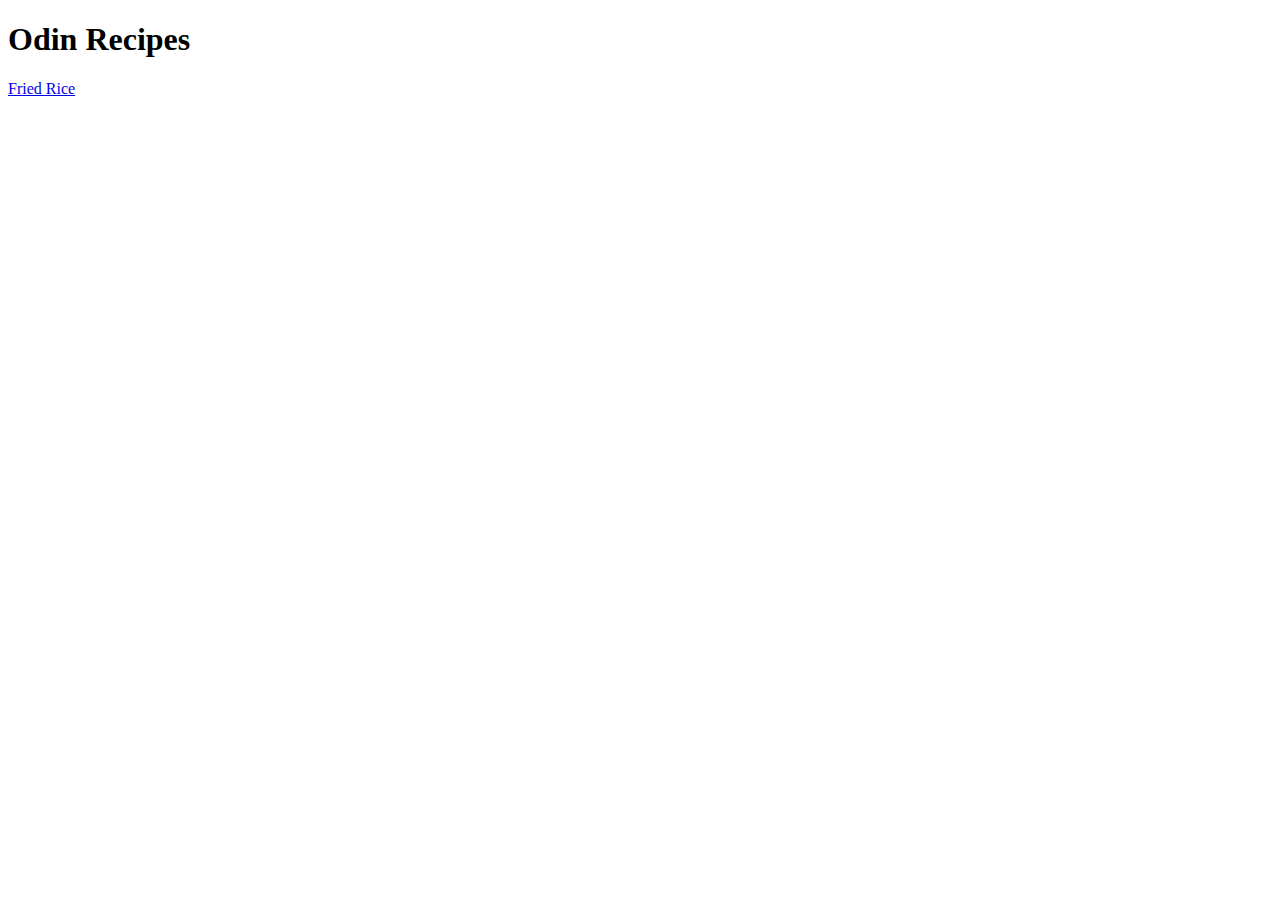
==== index.html @ 737d1fc0 "Create index.html, recipes dir, fried-rice.html" ====
<!DOCTYPE html>
<html lang="en">
<head>
    <meta charset="UTF-8">
    <meta http-equiv="X-UA-Compatible" content="IE=edge">
    <meta name="viewport" content="width=device-width, initial-scale=1.0">
    <title>Odin Recipes</title>
</head>
<body>
    <h1>Odin Recipes</h1>
    <a href="./recipes/fried-rice.html">Fried Rice</a>
</body>
</html>
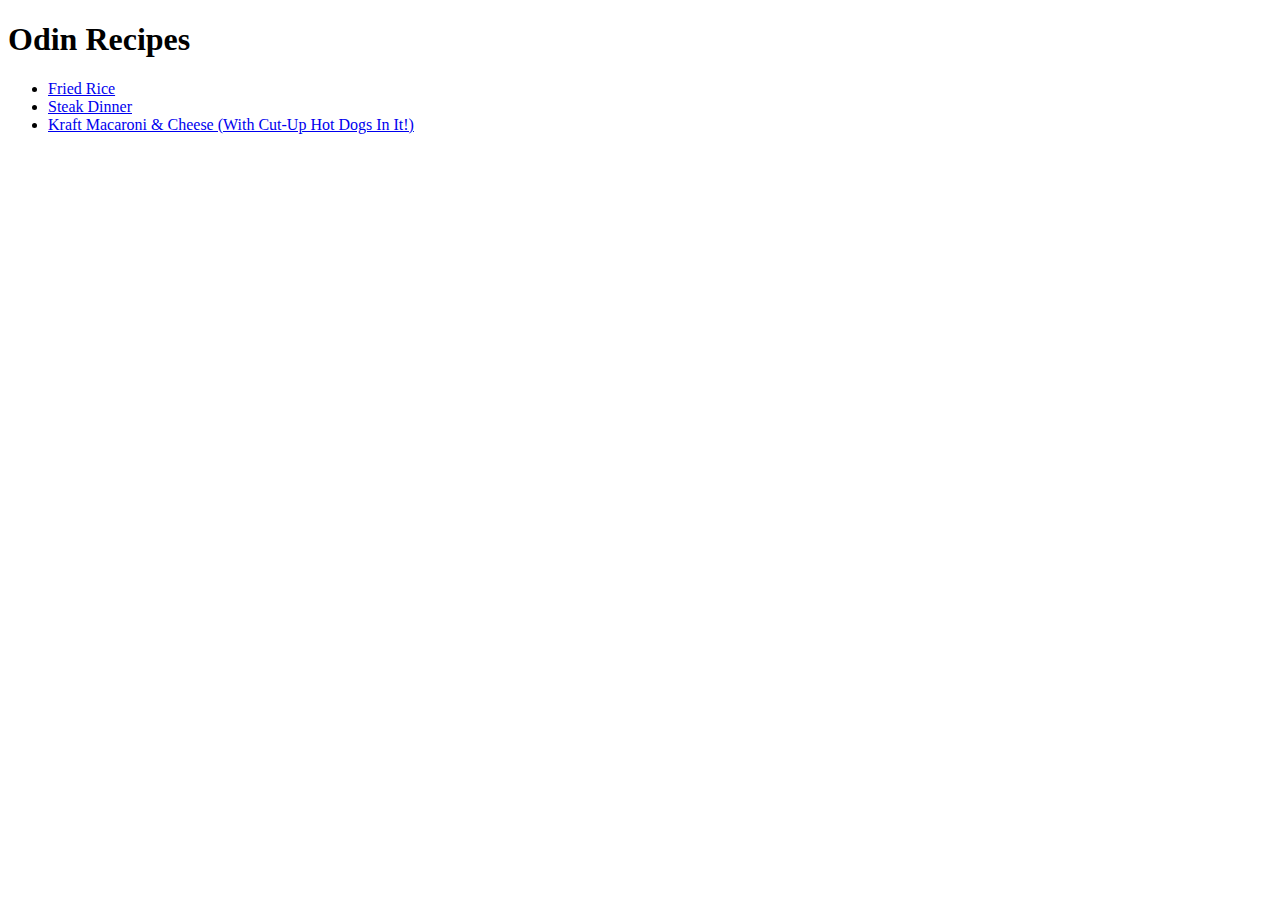
==== commit 75049d22: "Add index.html for commit" ====
--- a/index.html
+++ b/index.html
@@ -8,6 +8,10 @@
 </head>
 <body>
     <h1>Odin Recipes</h1>
-    <a href="./recipes/fried-rice.html">Fried Rice</a>
+    <ul>
+        <li><a href="./recipes/fried-rice.html">Fried Rice</a></li>
+        <li><a href="./recipes/steak-dinner.html">Steak Dinner</a></li>
+        <li><a href="./recipes/kraft-mac.html">Kraft Macaroni & Cheese (With Cut-Up Hot Dogs In It!)</a></li>
+    </ul>
 </body>
 </html>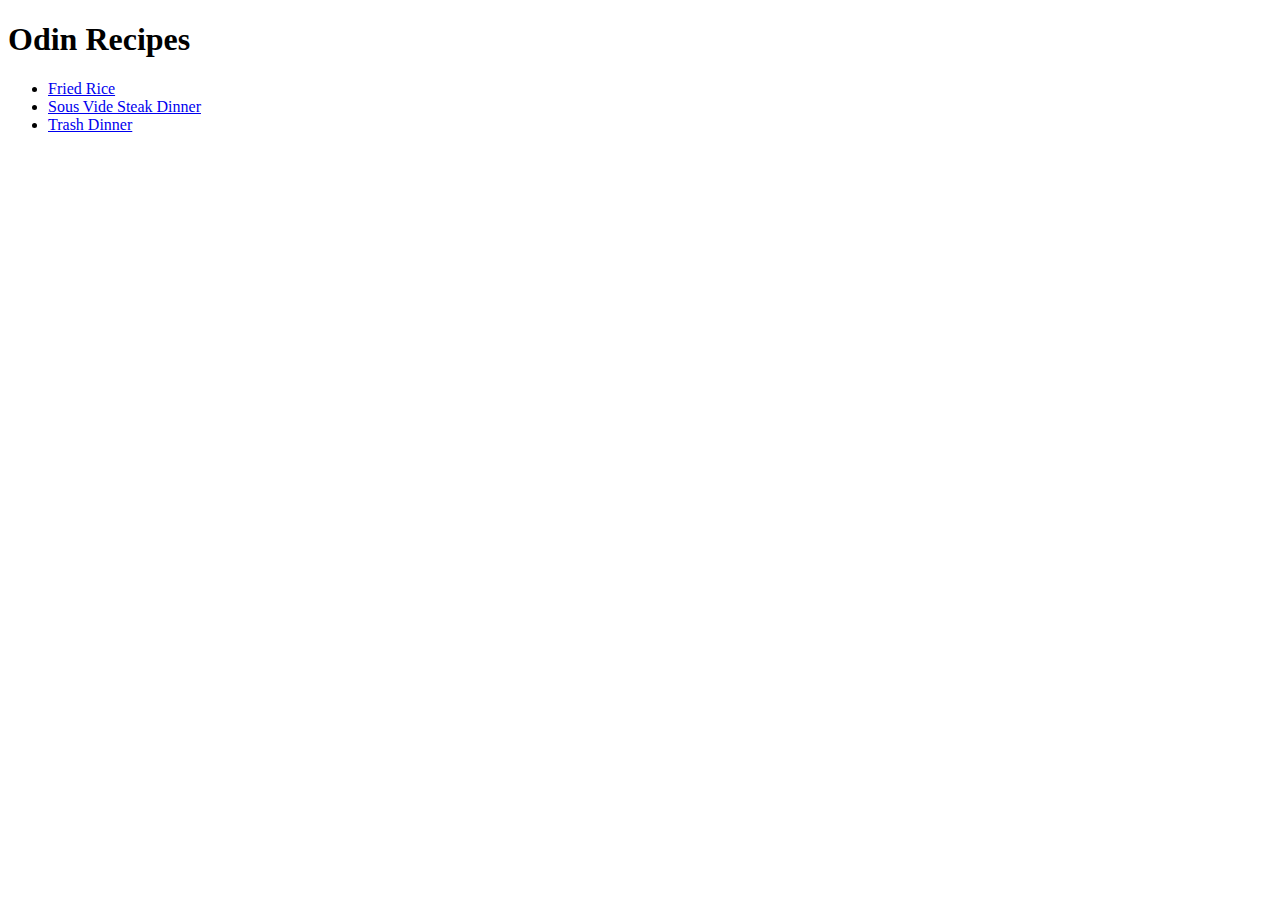
==== commit 7b533453: "Write all of trash-dinner.html, add image for it." ====
--- a/index.html
+++ b/index.html
@@ -10,8 +10,8 @@
     <h1>Odin Recipes</h1>
     <ul>
         <li><a href="./recipes/fried-rice.html">Fried Rice</a></li>
-        <li><a href="./recipes/steak-dinner.html">Steak Dinner</a></li>
-        <li><a href="./recipes/kraft-mac.html">Kraft Macaroni & Cheese (With Cut-Up Hot Dogs In It!)</a></li>
+        <li><a href="./recipes/steak-dinner.html">Sous Vide Steak Dinner</a></li>
+        <li><a href="./recipes/trash-dinner.html">Trash Dinner</a></li>
     </ul>
 </body>
 </html>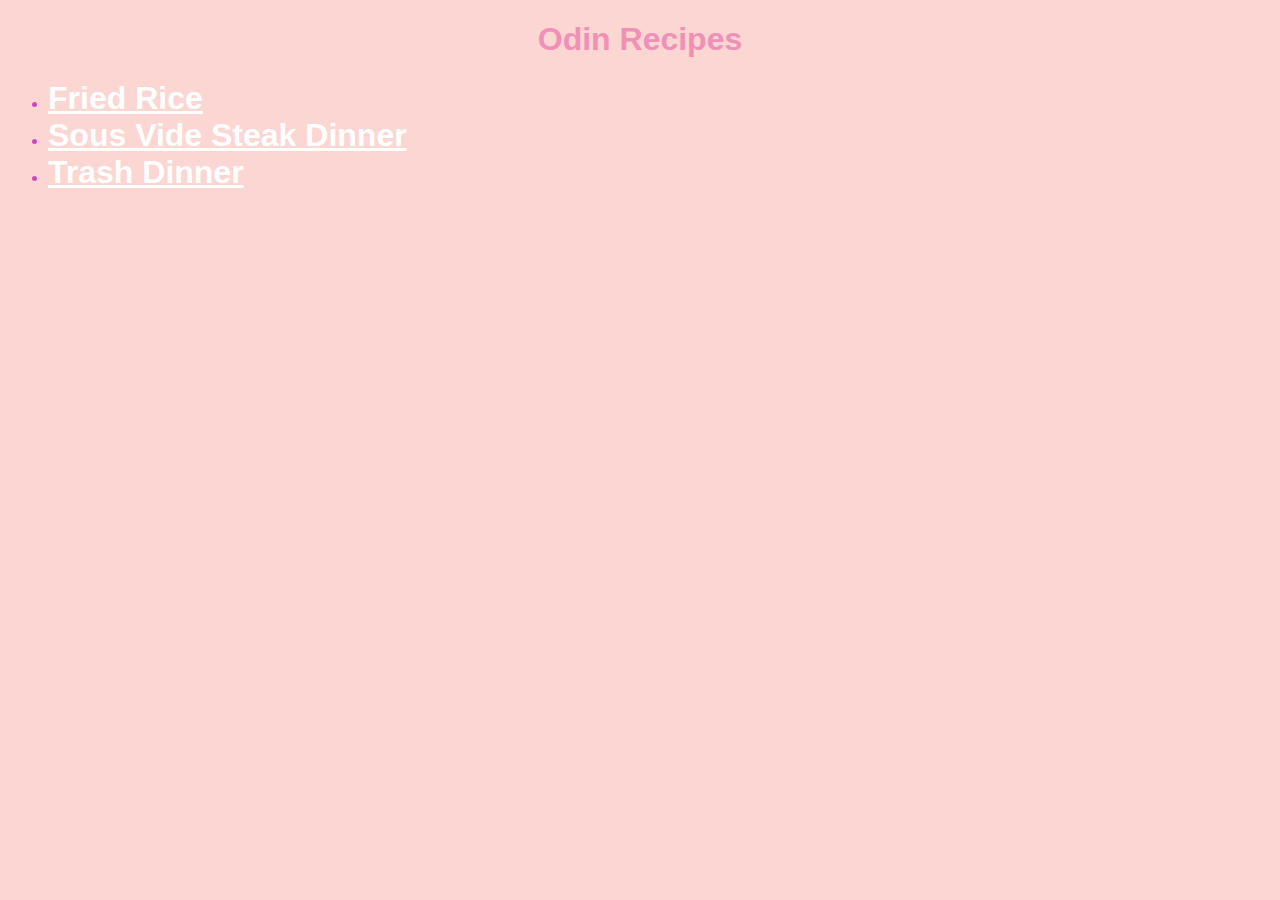
==== commit 981eaed2: "Add style to index, fried-rice pages" ====
--- a/index.html
+++ b/index.html
@@ -5,13 +5,14 @@
     <meta http-equiv="X-UA-Compatible" content="IE=edge">
     <meta name="viewport" content="width=device-width, initial-scale=1.0">
     <title>Odin Recipes</title>
+    <link rel="stylesheet" href="style.css">
 </head>
 <body>
-    <h1>Odin Recipes</h1>
+    <h1 class="pageTitle">Odin Recipes</h1>
     <ul>
-        <li><a href="./recipes/fried-rice.html">Fried Rice</a></li>
-        <li><a href="./recipes/steak-dinner.html">Sous Vide Steak Dinner</a></li>
-        <li><a href="./recipes/trash-dinner.html">Trash Dinner</a></li>
+        <li><a class="myLink" href="./recipes/fried-rice.html">Fried Rice</a></li>
+        <li><a class="myLink" href="./recipes/steak-dinner.html">Sous Vide Steak Dinner</a></li>
+        <li><a class="myLink" href="./recipes/trash-dinner.html">Trash Dinner</a></li>
     </ul>
 </body>
 </html>--- a/style.css
+++ b/style.css
@@ -0,0 +1,49 @@
+body {
+    background-color: #FBD6D2;
+    font-family: Arial, Helvetica, sans-serif;
+}
+
+.pageTitle {
+    text-align: center;
+    color:#F190B7
+}
+
+.myLink {
+    color:#CE49BF;
+    font-weight: bold;
+    font-size: 32px;
+}
+
+.centeredImg {
+    display: block;
+    margin-left: auto;
+    margin-right: auto;
+}
+
+h1 {
+    color: #CE49BF;
+}
+
+h3 {
+    color:#A63EC5
+}
+
+a:link {
+    color: white;
+}
+
+a:active{
+    color: white
+}
+
+a:visited {
+    color: #A63EC5;
+}
+
+p {
+    color: #CE49BF;
+}
+
+li {
+    color: #CE49BF;
+}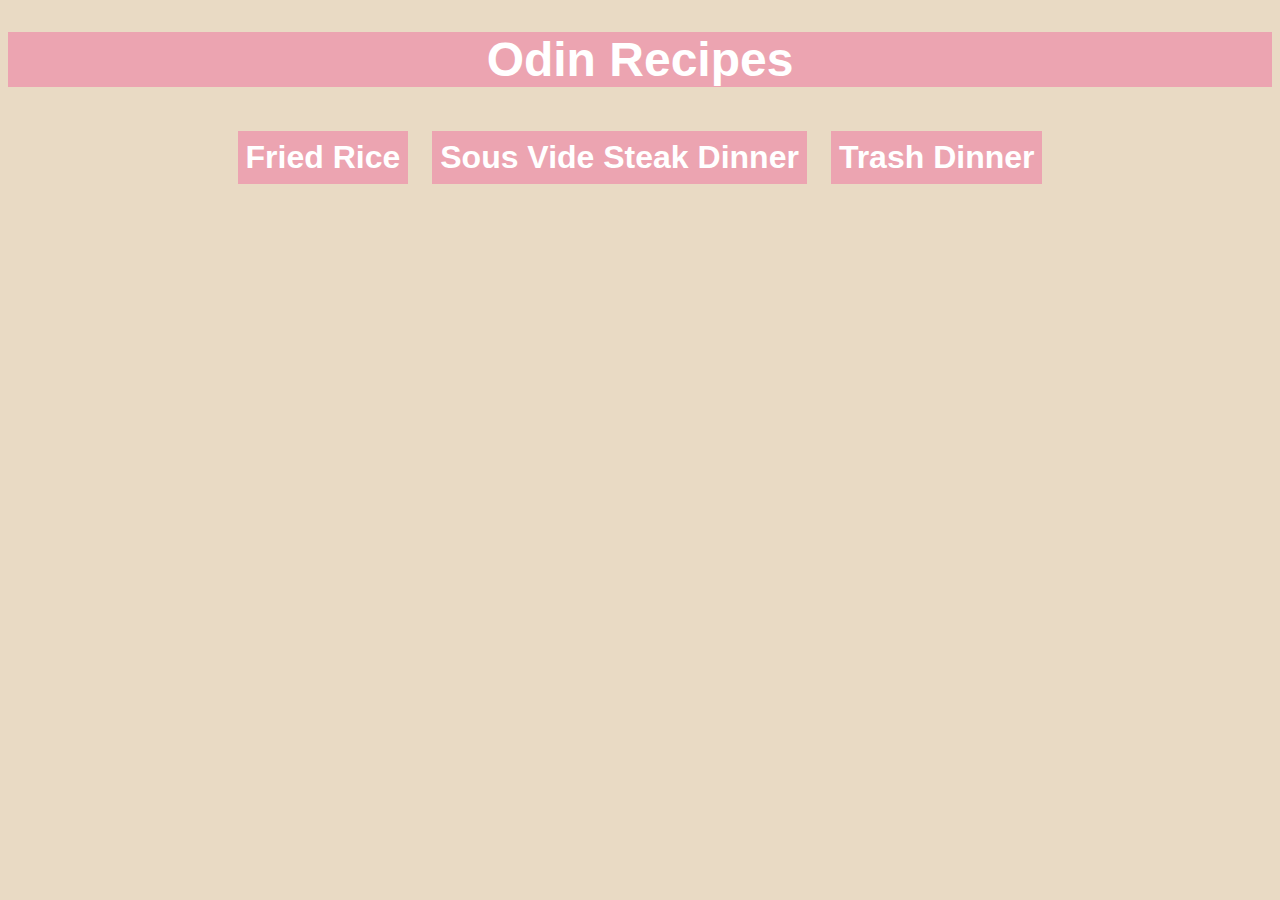
==== commit f633d0f2: "Continue tweaking with newer CSS knowledge" ====
--- a/index.html
+++ b/index.html
@@ -9,10 +9,10 @@
 </head>
 <body>
     <h1 class="pageTitle">Odin Recipes</h1>
-    <ul>
-        <li><a class="myLink" href="./recipes/fried-rice.html">Fried Rice</a></li>
-        <li><a class="myLink" href="./recipes/steak-dinner.html">Sous Vide Steak Dinner</a></li>
-        <li><a class="myLink" href="./recipes/trash-dinner.html">Trash Dinner</a></li>
-    </ul>
+    <div class="container">
+        <div class="item"><a class="myLink" href="./recipes/fried-rice.html">Fried Rice</a></div>
+        <div class="item"><a class="myLink" href="./recipes/steak-dinner.html">Sous Vide Steak Dinner</a></div>
+        <div class="item"><a class="myLink" href="./recipes/trash-dinner.html">Trash Dinner</a></div>
+    </div>
 </body>
 </html>--- a/style.css
+++ b/style.css
@@ -1,15 +1,31 @@
 body {
-    background-color: #FBD6D2;
+    display:flexbox;
+    background-color: #E9DAC4;
     font-family: Arial, Helvetica, sans-serif;
 }
 
+div.container {
+    display:flex;
+    /* border: 1px solid #ECA4B1; */
+    justify-content: center;
+}
+
+div.item {
+    background-color: #ECA4B1;
+    display: flex;
+    padding: 8px;
+    border: 4px solid #E9DAC4;
+    margin: 8px;
+}
+
 .pageTitle {
-    text-align: center;
-    color:#F190B7
+    display: flex;
+    background-color: #ECA4B1;
+    justify-content: center;
 }
 
 .myLink {
-    color:#CE49BF;
+    color: white;
     font-weight: bold;
     font-size: 32px;
 }
@@ -21,29 +37,20 @@
 }
 
 h1 {
-    color: #CE49BF;
+    color: white;
+    background-color: #ECA4B1;
+    font-size: 48px;
 }
 
 h3 {
-    color:#A63EC5
+    color:#ECA4B1
 }
 
 a:link {
     color: white;
-}
-
-a:active{
-    color: white
-}
-
-a:visited {
-    color: #A63EC5;
+    text-decoration: none;
 }
 
 p {
-    color: #CE49BF;
-}
-
-li {
-    color: #CE49BF;
+    color: black;
 }